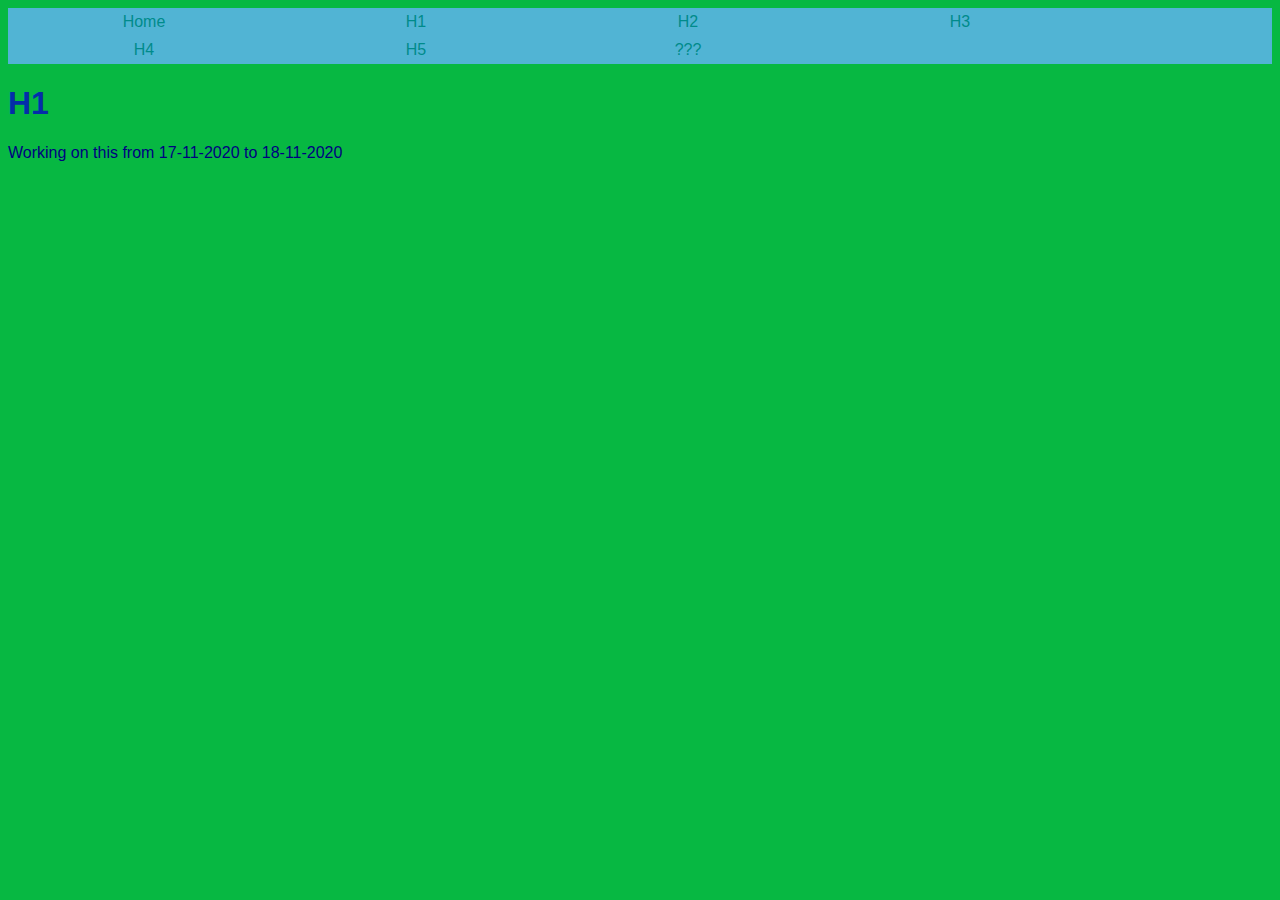
==== H1/H1.html @ 9b74ccae "Created all H pages" ====
<!DOCTYPE html>
<html>
<head>
<title>H1 Javascript</title>
<link rel="stylesheet" href="../styles.css">
</head>
  <body>

    <div id="navbar">
      <a href="index.html">Home</a>
      <a href="H1/H1.html">H1</a>
      <a href="H2/H2.html">H2</a>
      <a href="H3/H3.html">H3</a>
      <a href="H4/H4.html">H4</a>
      <a href="H5/H5.html">H5</a>
      <a href="H6/H6.html">???</a>
      </div>

<h1>H1</h1>

<p>Working on this from 17-11-2020 to 18-11-2020</p>

  </body>
</html>
---- styles.css ----
/* changes the text's font */
@font-face {
    font-family: sans-serif;
    src: url(sansation-light.woff);
  }
  
  * {
    font-family: sans-serif;
  }
  /* changes colors of many things*/
  body {
      background-color: rgb(7, 184, 66);
    }
    h1 {
      color: rgb(4, 45, 170);
    }
    p {
      color: navy;
    }
  
    a:link {
      color: DarkCyan;
      background-color: transparent;
      text-decoration: none;
    }
    
    a:visited {
      color: DarkCyan;
      background-color: transparent;
      text-decoration: none;
    }
    
    a:hover {
      color: limegreen;
      background-color: transparent;
      text-decoration: underline;
    }
    
    a:active {
      color: yellow;
      background-color: transparent;
      text-decoration: underline;
    }
  
    /* style the navbar */
    #navbar {
      overflow: hidden;
      background-color: rgb(81, 180, 212);
    }
    /* Navbar Links */
    #navbar a {
      float: left;
      display: block;
      width: 272px;
      color: darkcyan;
      text-align: center;
      padding: 5px 0;
      text-decoration: none;
    }
    #navbar a:hover {
      background-color:  rgb(5, 163, 58);
      color: white
    }
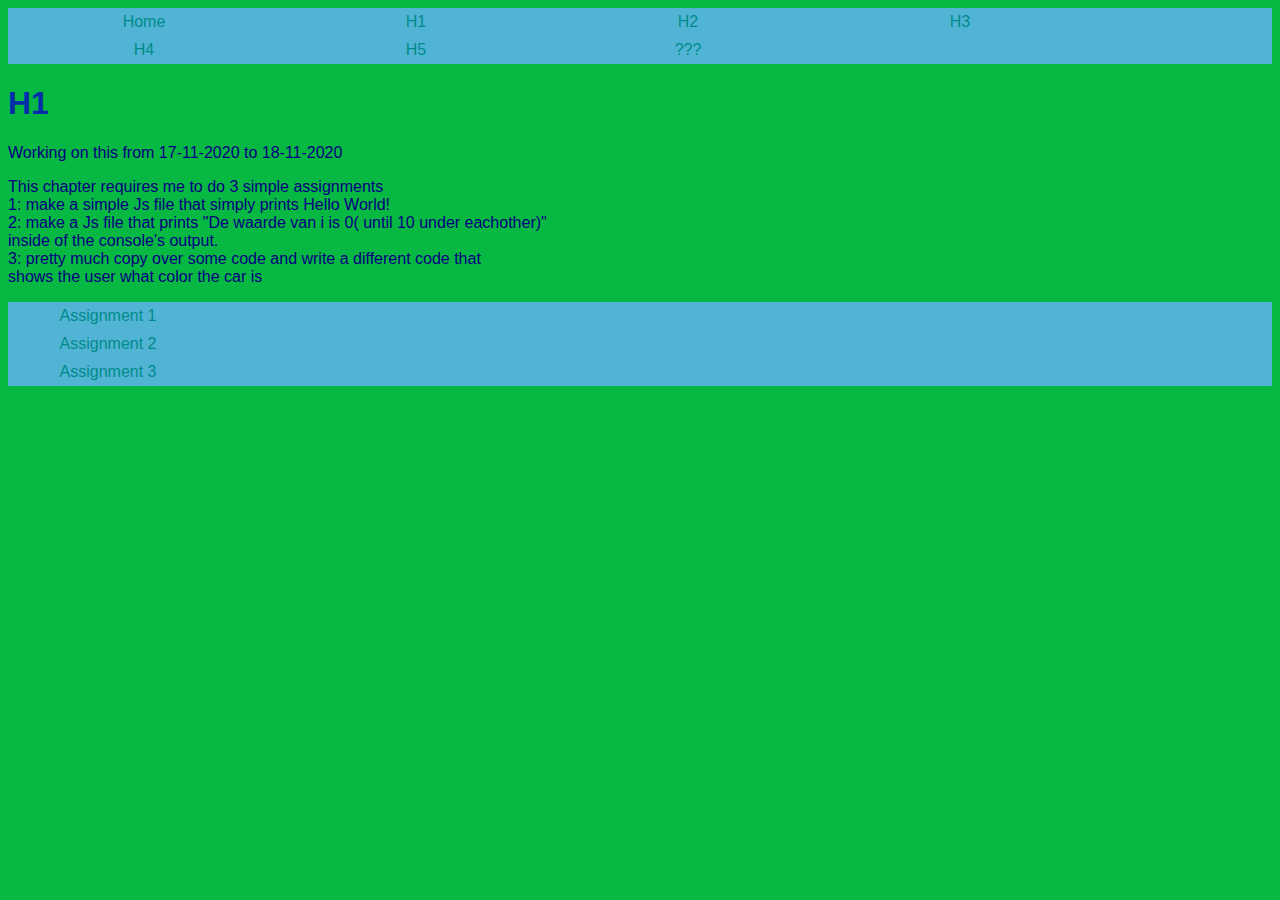
==== commit 5995f126: "klooien met H1" ====
--- a/H1/H1.html
+++ b/H1/H1.html
@@ -7,18 +7,35 @@
   <body>
 
     <div id="navbar">
-      <a href="index.html">Home</a>
-      <a href="H1/H1.html">H1</a>
-      <a href="H2/H2.html">H2</a>
-      <a href="H3/H3.html">H3</a>
-      <a href="H4/H4.html">H4</a>
-      <a href="H5/H5.html">H5</a>
-      <a href="H6/H6.html">???</a>
+      <a href="../index.html">Home</a>
+      <a href="../H1/H1.html">H1</a>
+      <a href="../H2/H2.html">H2</a>
+      <a href="../H3/H3.html">H3</a>
+      <a href="../H4/H4.html">H4</a>
+      <a href="../H5/H5.html">H5</a>
+      <a href="../H6/H6.html">???</a>
       </div>
 
 <h1>H1</h1>
 
 <p>Working on this from 17-11-2020 to 18-11-2020</p>
 
+<p>This chapter requires me to do 3 simple assignments<br>
+1: make a simple Js file that simply prints Hello World!<br>
+2: make a Js file that prints "De waarde van i is 0( until 10 under eachother)"<br>
+   inside of the console's output.<br>
+3: pretty much copy over some code and write a different code that<br>
+   shows the user what color the car is</p>
+
+    <div id="navbar2">
+        <a href="../H1/Opdracht1.html">Assignment 1</a>
+    </div>
+    <div id="navbar2">
+        <a href="../H1/Opdracht2.html">Assignment 2</a>
+    </div>
+    <div id="navbar2">
+        <a href="../H1/Opdracht3.html">Assignment 3</a>
+    </div>
+
   </body>
 </html>--- a/styles.css
+++ b/styles.css
@@ -60,4 +60,25 @@
     #navbar a:hover {
       background-color:  rgb(5, 163, 58);
       color: white
-    }+    }
+
+    #navbar2 {
+        overflow: hidden;
+        background-color: rgb(81, 180, 212);
+        
+      }
+      /* Navbar Links */
+      #navbar2 a {
+        float: left;
+        display: block;
+        width: 200px;
+        color: darkcyan;
+        text-align: center;
+        padding: 5px 0;
+       
+        text-decoration: none;
+      }
+      #navbar2 a:hover {
+        background-color:  rgb(5, 163, 58);
+        color: white
+      }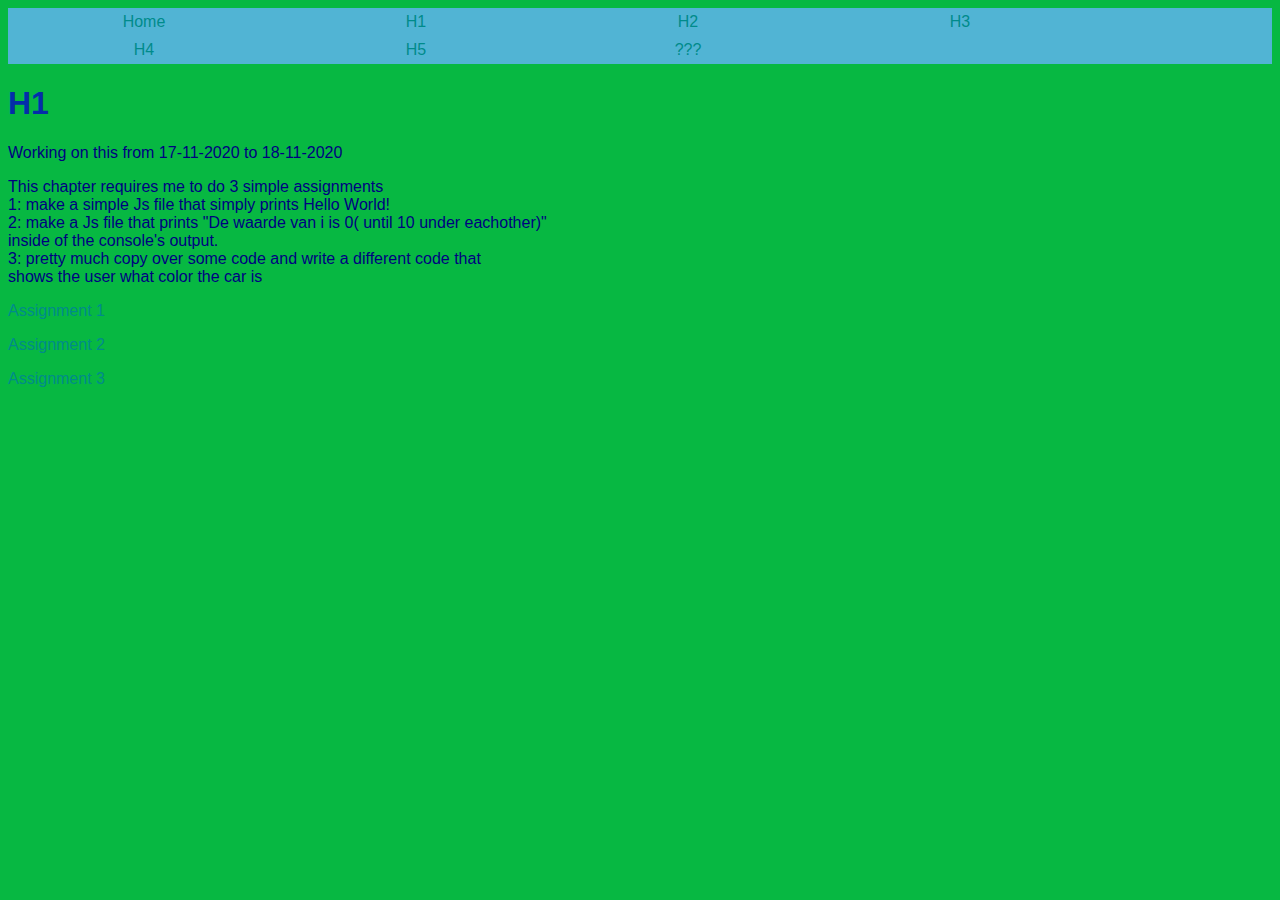
==== commit 97d18d36: "scrapped the second navbar style idea" ====
--- a/H1/H1.html
+++ b/H1/H1.html
@@ -27,15 +27,12 @@
 3: pretty much copy over some code and write a different code that<br>
    shows the user what color the car is</p>
 
-    <div id="navbar2">
-        <a href="../H1/Opdracht1.html">Assignment 1</a>
-    </div>
-    <div id="navbar2">
-        <a href="../H1/Opdracht2.html">Assignment 2</a>
-    </div>
-    <div id="navbar2">
-        <a href="../H1/Opdracht3.html">Assignment 3</a>
-    </div>
+    
+    <a href="../H1/Opdracht1.html">Assignment 1</a>
+   <p></p>
+    <a href="../H1/Opdracht2.html">Assignment 2</a>
+    <p></p>
+    <a href="../H1/Opdracht3.html">Assignment 3</a>
 
   </body>
 </html>--- a/styles.css
+++ b/styles.css
@@ -31,7 +31,7 @@
     }
     
     a:hover {
-      color: limegreen;
+      color: white;
       background-color: transparent;
       text-decoration: underline;
     }
@@ -62,23 +62,3 @@
       color: white
     }
 
-    #navbar2 {
-        overflow: hidden;
-        background-color: rgb(81, 180, 212);
-        
-      }
-      /* Navbar Links */
-      #navbar2 a {
-        float: left;
-        display: block;
-        width: 200px;
-        color: darkcyan;
-        text-align: center;
-        padding: 5px 0;
-       
-        text-decoration: none;
-      }
-      #navbar2 a:hover {
-        background-color:  rgb(5, 163, 58);
-        color: white
-      }